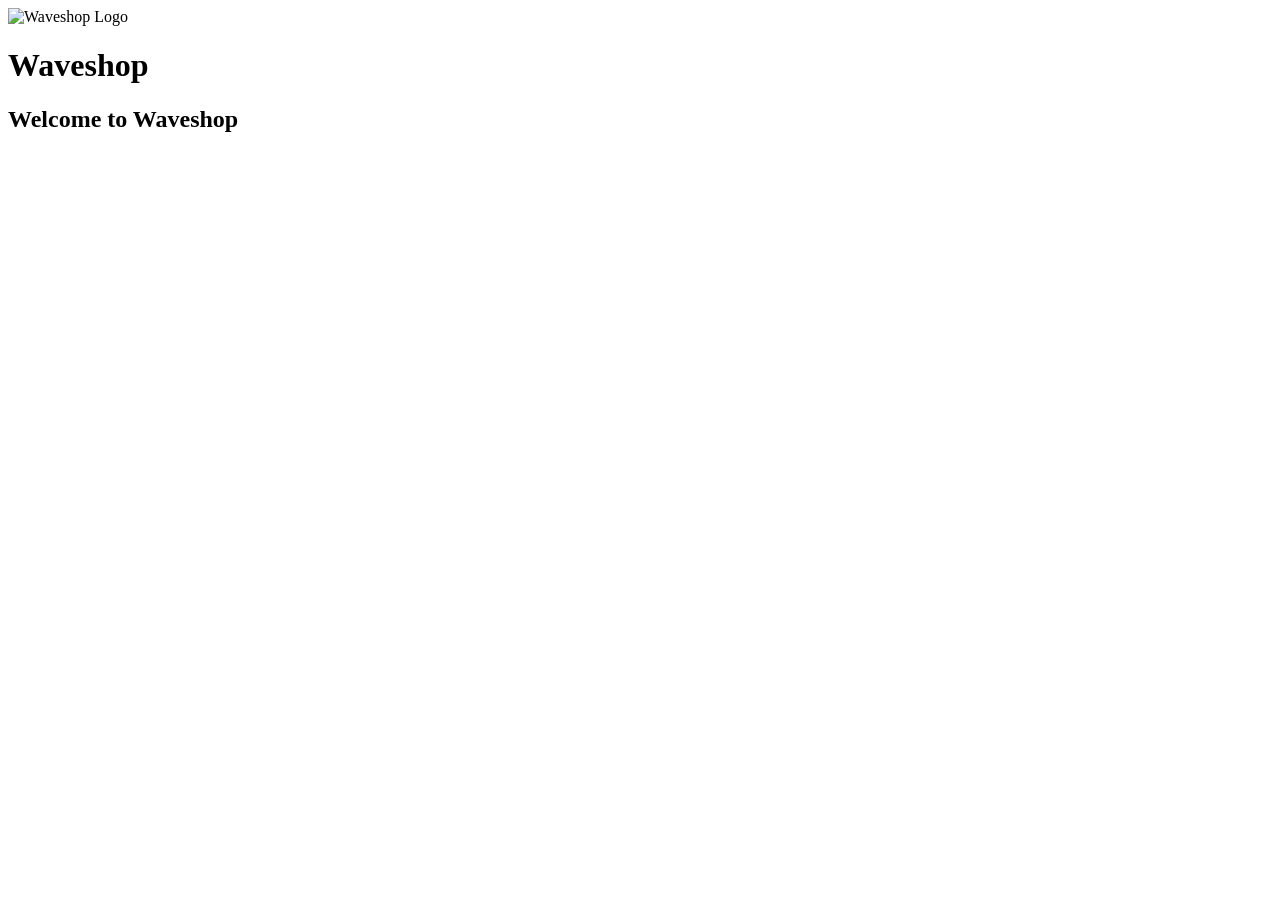
==== index.html @ a4287640 "Merge pull request #41 from davidhasenson/addlistener changes 5" ====
<!doctype html>
<html lang="en">
  <head>
    <meta charset="UTF-8">
    <base href="/Frontend-Projektarbete-G-niva/" >
    <meta name="viewport" content="width=device-width, initial-scale=1.0" >
    <link rel="stylesheet" href="styles/bootstrap.css" >

    <!-- Start: Bottom Menu Script/Style-->
    <link rel="stylesheet" href="styles/menu-bar-bottom-style.css" >
    <script defer src="scripts/menu-bar-bottom.js"></script>
    <!-- End: Bottom Menu Script/Style-->

    <title>Waveshop</title>
  </head>

  <body>
    <div class="card w-auto bg-info card-border-none">
      <div class="card-body m-3">
        <img
          src="images/waveshop_logo.svg"
          alt="Waveshop Logo"
        >

        <h1 class="card-title text-center">Waveshop</h1>
        <h2 class="card-subtitle text-center">Welcome to Waveshop</h2>
       

        <div class="container mt-4 card-border-none">
          <div id="products" class="row row-cols-1 row-cols-md-3 g-4"></div>
        </div>
      </div>
    </div>

    <script src="scripts/script.js"></script>
  </body>
</html>
---- styles/menu-bar-bottom-style.css ----
/*Start: Menu Bar Bottom -----------------------------------------------*/
body {
  padding-bottom: 60px;
}

.menu-bar-bottom {
  width: 100%;
  height: 60px;
  background-color: rgb(90, 182, 198);
  position: fixed;
  bottom: 0;
}

.menu-bar-bottom-sub-box {
  position: relative;
  left: 5px;
  text-align: center;
  margin-top: 16px;
}

.bottom-links {
  color: black;
  font-size: 20px;
  text-decoration: none;
  margin: 10px;
}
/*End: Menu Bar Bottom -----------------------------------------------*/
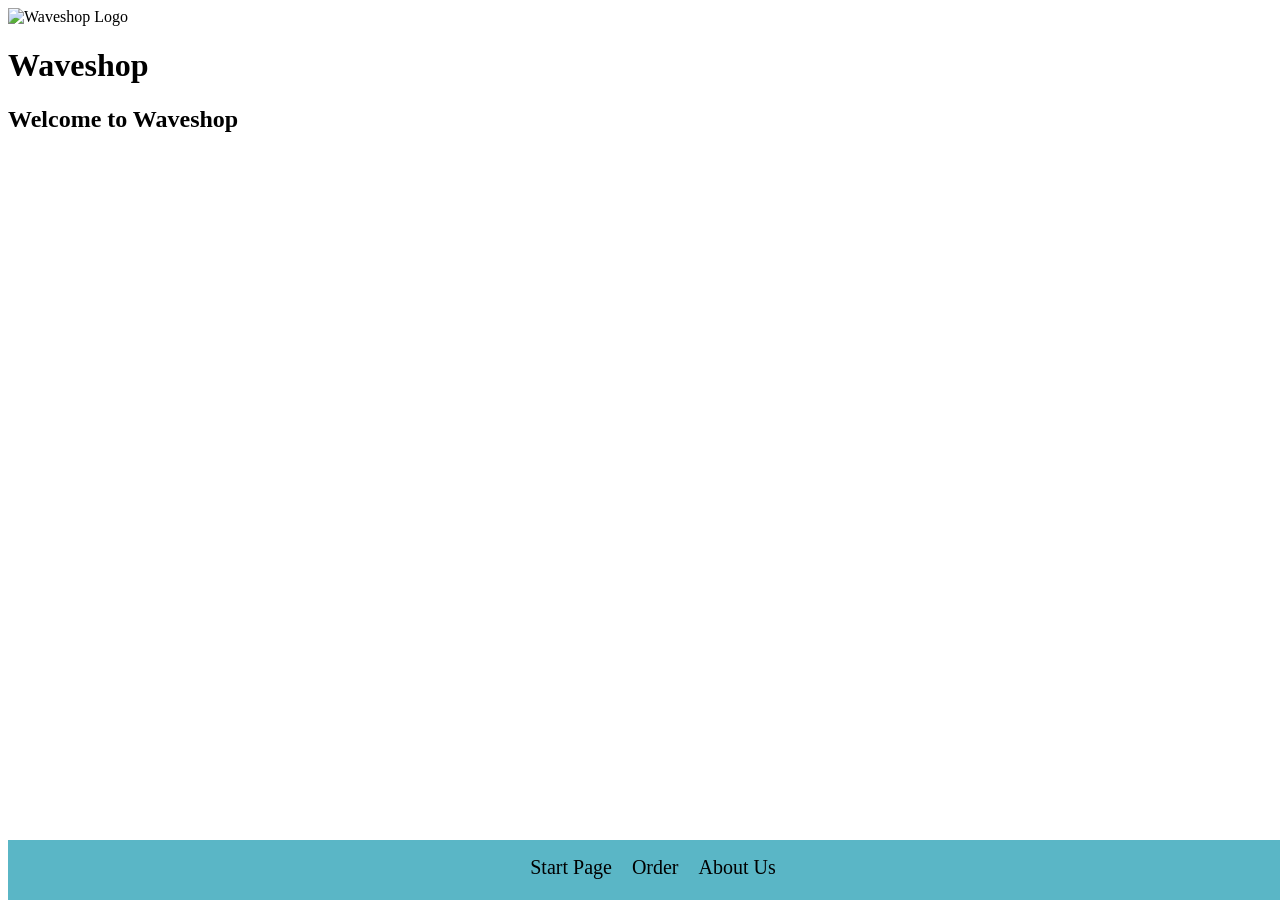
==== commit 1f72fdbd: "fix linking" ====
--- a/index.html
+++ b/index.html
@@ -1,13 +1,17 @@
 <!doctype html>
 <html lang="en">
   <head>
-    <meta charset="UTF-8">
-    <base href="/Frontend-Projektarbete-G-niva/" >
-    <meta name="viewport" content="width=device-width, initial-scale=1.0" >
-    <link rel="stylesheet" href="styles/bootstrap.css" >
+    <meta charset="UTF-8" />
+    <base href="" id="base-path" />
+    <script>
+      const root = window.location.origin;
+      document.getElementById("base-path").setAttribute("href", root + "/");
+    </script>
+    <meta name="viewport" content="width=device-width, initial-scale=1.0" />
+    <link rel="stylesheet" href="styles/bootstrap.css" />
 
     <!-- Start: Bottom Menu Script/Style-->
-    <link rel="stylesheet" href="styles/menu-bar-bottom-style.css" >
+    <link rel="stylesheet" href="styles/menu-bar-bottom-style.css" />
     <script defer src="scripts/menu-bar-bottom.js"></script>
     <!-- End: Bottom Menu Script/Style-->
 
@@ -16,15 +20,12 @@
 
   <body>
     <div class="card w-auto bg-info card-border-none">
-      <div class="card-body m-3">
-        <img
-          src="images/waveshop_logo.svg"
-          alt="Waveshop Logo"
-        >
+      <div class="card-body">
+        <img src="images/waveshop_logo.svg" alt="Waveshop Logo" />
 
         <h1 class="card-title text-center">Waveshop</h1>
         <h2 class="card-subtitle text-center">Welcome to Waveshop</h2>
-       
+        <br />
 
         <div class="container mt-4 card-border-none">
           <div id="products" class="row row-cols-1 row-cols-md-3 g-4"></div>
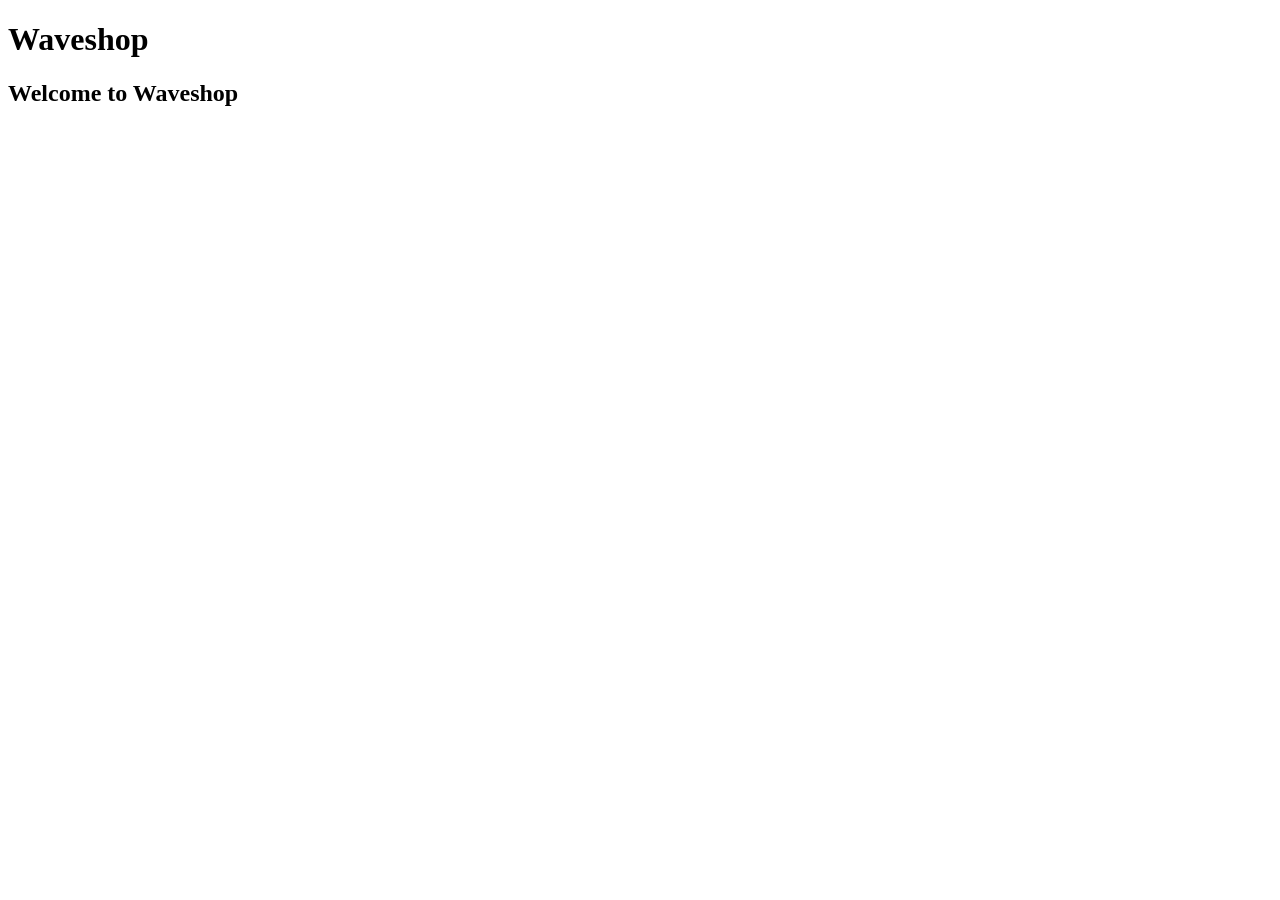
==== commit e33c564b: "Refactored base script into its own file to not clutter." ====
--- a/index.html
+++ b/index.html
@@ -2,27 +2,24 @@
 <html lang="en">
   <head>
     <meta charset="UTF-8" />
+    <!--Base Start-->
     <base href="" id="base-path" />
-    <script>
-      const root = window.location.origin;
-      document.getElementById("base-path").setAttribute("href", root + "/");
-    </script>
+    <script defer src="scripts/base_config.js"></script>
+    <!--Base End-->
     <meta name="viewport" content="width=device-width, initial-scale=1.0" />
     <link rel="stylesheet" href="styles/bootstrap.css" />
 
-    <!-- Start: Bottom Menu Script/Style-->
-    <link rel="stylesheet" href="styles/menu-bar-bottom-style.css" />
-    <script defer src="scripts/menu-bar-bottom.js"></script>
-    <!-- End: Bottom Menu Script/Style-->
+    <!-- Header Menu Dropdown Menu Start -->
+    <script defer src="scripts/create_header.js"></script>
+    <link rel="stylesheet" href="styles/side_menu_style.css" />
+    <!-- Header Menu Dropdown Menu End -->
 
     <title>Waveshop</title>
   </head>
 
-  <body>
-    <div class="card w-auto bg-info card-border-none">
+  <body class="bg-info">
+    <div class="card w-auto bg-info border-0">
       <div class="card-body">
-        <img src="images/waveshop_logo.svg" alt="Waveshop Logo" />
-
         <h1 class="card-title text-center">Waveshop</h1>
         <h2 class="card-subtitle text-center">Welcome to Waveshop</h2>
         <br />
@@ -32,7 +29,5 @@
         </div>
       </div>
     </div>
-
-    <script src="scripts/script.js"></script>
   </body>
 </html>
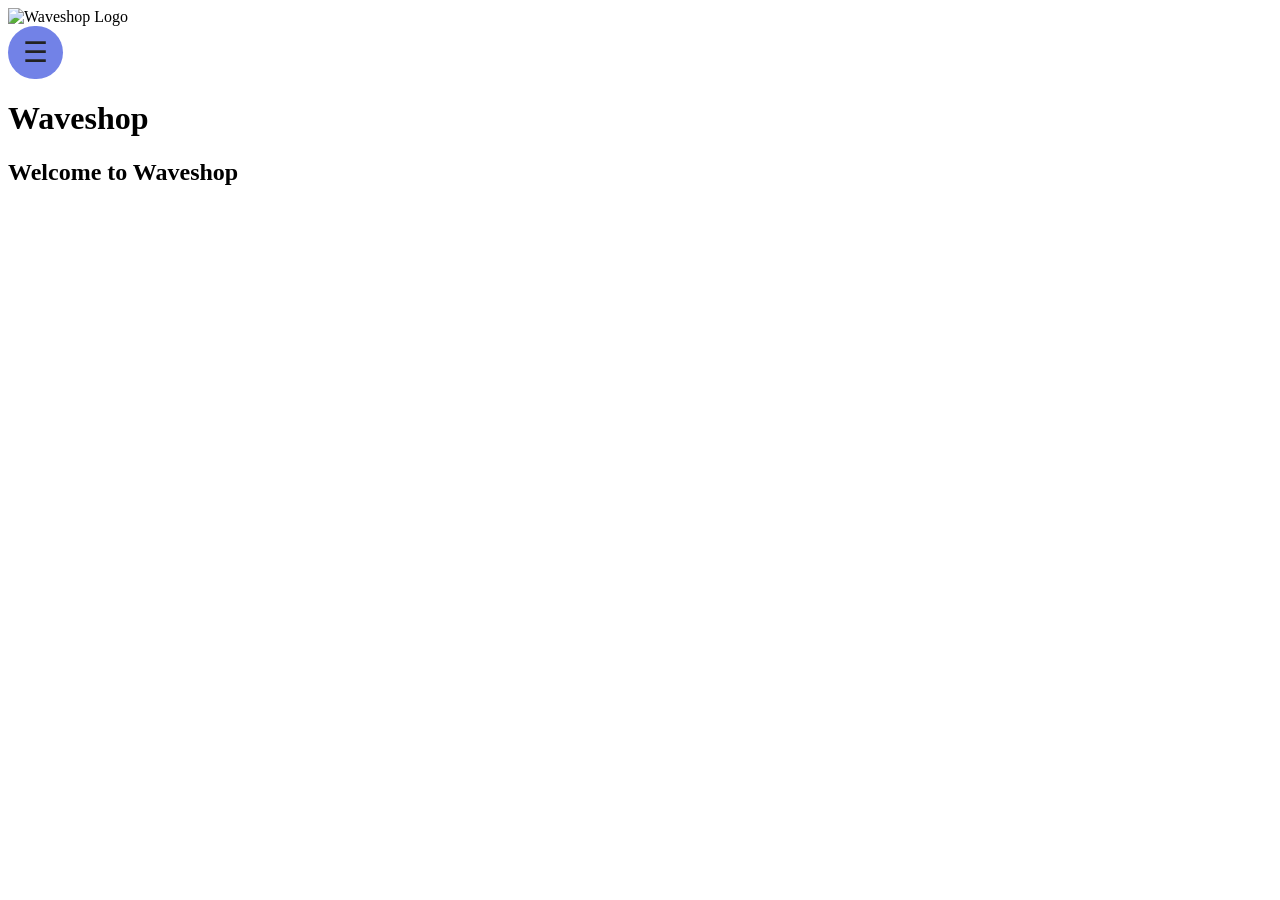
==== commit b492e76f: "Merge branch 'main' of https://github.com/davidhasenson/Frontend-Projektarbete-G-niva into addlisten" ====
--- a/index.html
+++ b/index.html
@@ -4,7 +4,7 @@
     <meta charset="UTF-8" />
     <!--Base Start-->
     <base href="" id="base-path" />
-    <script defer src="scripts/base_config.js"></script>
+    <script src="scripts/base_config.js"></script>
     <!--Base End-->
     <meta name="viewport" content="width=device-width, initial-scale=1.0" />
     <link rel="stylesheet" href="styles/bootstrap.css" />
--- a/styles/side_menu_style.css
+++ b/styles/side_menu_style.css
@@ -0,0 +1,52 @@
+.side_menu {
+    position: fixed;
+    top: 0;
+    right: -240px;
+    width: 240px;
+    height: 100vh;
+    background: black;
+    color: white;
+    padding-top: 20px;
+    transition: right 0.3s ease;
+    border-top-left-radius: 30px;
+    border-bottom-left-radius: 30px;
+    z-index: 999; /*Gives priority, so it sits above everything else*/
+}
+
+.side_menu.open {
+    right: 0;
+}
+
+.side_menu a {
+    display: block;
+    padding: 12px 20px;
+    color: white;
+    text-decoration: none;
+}
+
+.side_menu_button {
+    margin-right: 10px;
+    font-size: 28px;
+    padding: 10px 15px;
+    background: #1e37d99f;
+    border-radius: 30px;
+    border: none;
+    cursor: pointer;
+    color: #222;
+}
+
+.side_menu ul {
+    list-style: none;
+    font-size: larger;
+    text-decoration: underline;
+}
+
+.close_btn {
+  background: none;
+  border: none;
+  color: white;
+  font-size: 26px;
+  cursor: pointer;
+  margin-left: 25px;
+  margin-bottom: 20px;
+}
